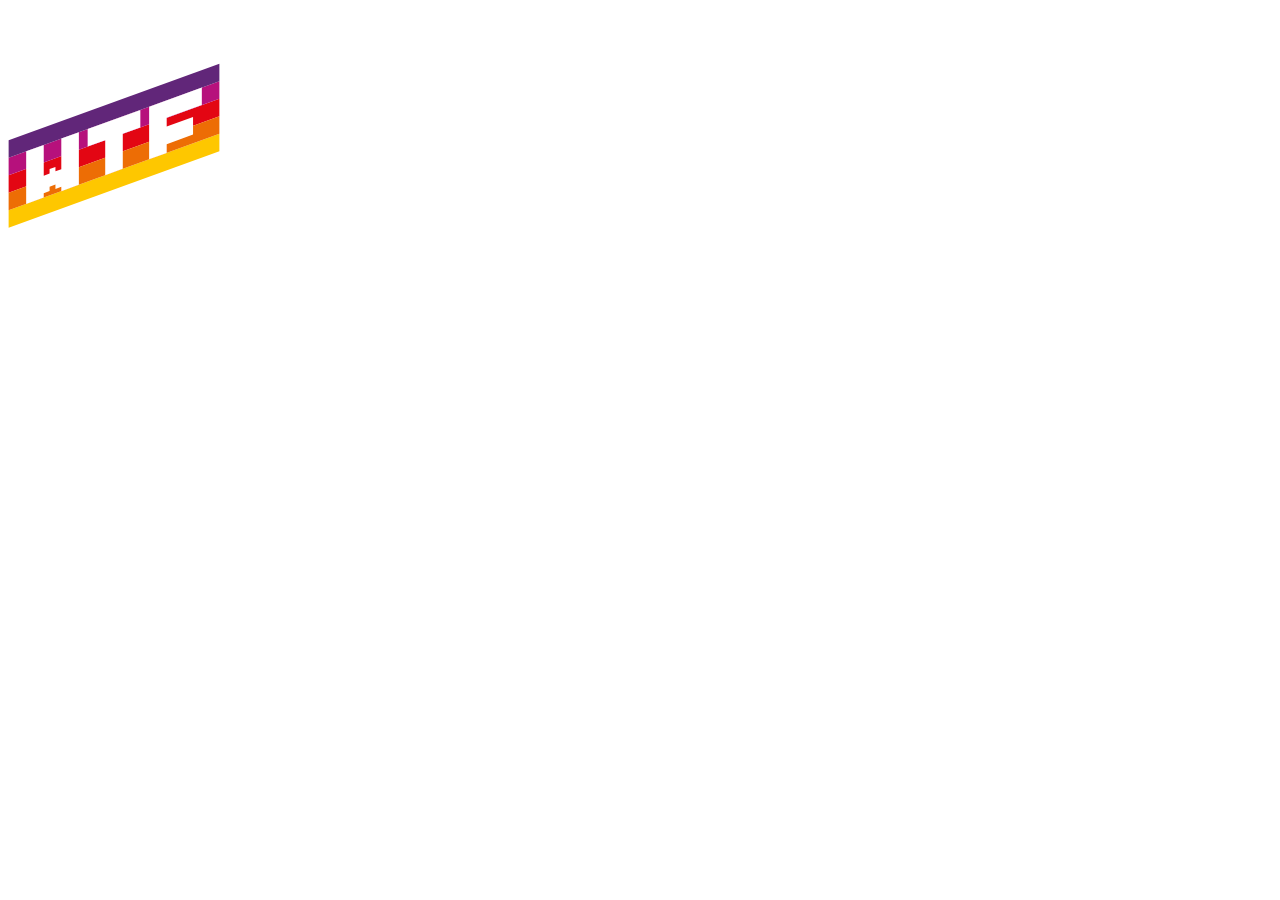
==== src/pages/index.html @ 6d663704 "Initial commit" ====
<!DOCTYPE html>
<html lang="en">
  <head>
    <meta charset="UTF-8" />
    <meta name="viewport" content="width=device-width, initial-scale=1.0" />
    <title>WTF: Webpack starter kit</title>
    <meta name="description" content="Your project description" />
    <!-- Title -->
    <meta property="og:title" content="" />
    <!-- OPTIONAL description. 2-4 sentences. -->
    <meta property="og:description" content="" />
    <!-- full url with http(s) ie. https://maciejkorsan.github.io/my-repo/ -->
    <meta property="og:url" content="" />
    <!-- full url to the image with http(s) ie. https://maciejkorsan.github.io/my-repo/assets/img/fb.png. Facebook suggests at least 1200 x 630. -->
    <meta
      property="og:image"
      content="https://maciejkorsan.com/wtf-gulp-starter/assets/img/cover.png"
    />

    <!-- uncomment the line below to enable PWA  -->
    <!-- <link rel="manifest" href="manifest.json" /> -->

    <link
      rel="apple-touch-icon"
      sizes="180x180"
      href="pwa/apple-icon-180.png"
    />
    <link
      rel="apple-touch-icon"
      sizes="167x167"
      href="pwa/apple-icon-167.png"
    />
    <link
      rel="apple-touch-icon"
      sizes="152x152"
      href="pwa/apple-icon-152.png"
    />
    <link
      rel="apple-touch-icon"
      sizes="120x120"
      href="pwa/apple-icon-120.png"
    />

    <meta name="apple-mobile-web-app-capable" content="yes" />

    <link
      rel="apple-touch-startup-image"
      href="pwa/apple-splash-2048-2732.png"
      media="(device-width: 1024px) and (device-height: 1366px) and (-webkit-device-pixel-ratio: 2) and (orientation: portrait)"
    />
    <link
      rel="apple-touch-startup-image"
      href="pwa/apple-splash-2732-2048.png"
      media="(device-width: 1024px) and (device-height: 1366px) and (-webkit-device-pixel-ratio: 2) and (orientation: landscape)"
    />
    <link
      rel="apple-touch-startup-image"
      href="pwa/apple-splash-1668-2388.png"
      media="(device-width: 834px) and (device-height: 1194px) and (-webkit-device-pixel-ratio: 2) and (orientation: portrait)"
    />
    <link
      rel="apple-touch-startup-image"
      href="pwa/apple-splash-2388-1668.png"
      media="(device-width: 834px) and (device-height: 1194px) and (-webkit-device-pixel-ratio: 2) and (orientation: landscape)"
    />
    <link
      rel="apple-touch-startup-image"
      href="pwa/apple-splash-1668-2224.png"
      media="(device-width: 834px) and (device-height: 1112px) and (-webkit-device-pixel-ratio: 2) and (orientation: portrait)"
    />
    <link
      rel="apple-touch-startup-image"
      href="pwa/apple-splash-2224-1668.png"
      media="(device-width: 834px) and (device-height: 1112px) and (-webkit-device-pixel-ratio: 2) and (orientation: landscape)"
    />
    <link
      rel="apple-touch-startup-image"
      href="pwa/apple-splash-1536-2048.png"
      media="(device-width: 768px) and (device-height: 1024px) and (-webkit-device-pixel-ratio: 2) and (orientation: portrait)"
    />
    <link
      rel="apple-touch-startup-image"
      href="pwa/apple-splash-2048-1536.png"
      media="(device-width: 768px) and (device-height: 1024px) and (-webkit-device-pixel-ratio: 2) and (orientation: landscape)"
    />
    <link
      rel="apple-touch-startup-image"
      href="pwa/apple-splash-1242-2688.png"
      media="(device-width: 414px) and (device-height: 896px) and (-webkit-device-pixel-ratio: 3) and (orientation: portrait)"
    />
    <link
      rel="apple-touch-startup-image"
      href="pwa/apple-splash-2688-1242.png"
      media="(device-width: 414px) and (device-height: 896px) and (-webkit-device-pixel-ratio: 3) and (orientation: landscape)"
    />
    <link
      rel="apple-touch-startup-image"
      href="pwa/apple-splash-1125-2436.png"
      media="(device-width: 375px) and (device-height: 812px) and (-webkit-device-pixel-ratio: 3) and (orientation: portrait)"
    />
    <link
      rel="apple-touch-startup-image"
      href="pwa/apple-splash-2436-1125.png"
      media="(device-width: 375px) and (device-height: 812px) and (-webkit-device-pixel-ratio: 3) and (orientation: landscape)"
    />
    <link
      rel="apple-touch-startup-image"
      href="pwa/apple-splash-828-1792.png"
      media="(device-width: 414px) and (device-height: 896px) and (-webkit-device-pixel-ratio: 2) and (orientation: portrait)"
    />
    <link
      rel="apple-touch-startup-image"
      href="pwa/apple-splash-1792-828.png"
      media="(device-width: 414px) and (device-height: 896px) and (-webkit-device-pixel-ratio: 2) and (orientation: landscape)"
    />
    <link
      rel="apple-touch-startup-image"
      href="pwa/apple-splash-1242-2208.png"
      media="(device-width: 414px) and (device-height: 736px) and (-webkit-device-pixel-ratio: 3) and (orientation: portrait)"
    />
    <link
      rel="apple-touch-startup-image"
      href="pwa/apple-splash-2208-1242.png"
      media="(device-width: 414px) and (device-height: 736px) and (-webkit-device-pixel-ratio: 3) and (orientation: landscape)"
    />
    <link
      rel="apple-touch-startup-image"
      href="pwa/apple-splash-750-1334.png"
      media="(device-width: 375px) and (device-height: 667px) and (-webkit-device-pixel-ratio: 2) and (orientation: portrait)"
    />
    <link
      rel="apple-touch-startup-image"
      href="pwa/apple-splash-1334-750.png"
      media="(device-width: 375px) and (device-height: 667px) and (-webkit-device-pixel-ratio: 2) and (orientation: landscape)"
    />
    <link
      rel="apple-touch-startup-image"
      href="pwa/apple-splash-640-1136.png"
      media="(device-width: 320px) and (device-height: 568px) and (-webkit-device-pixel-ratio: 2) and (orientation: portrait)"
    />
    <link
      rel="apple-touch-startup-image"
      href="pwa/apple-splash-1136-640.png"
      media="(device-width: 320px) and (device-height: 568px) and (-webkit-device-pixel-ratio: 2) and (orientation: landscape)"
    />
  </head>
  <body>
    <div class="hello">
      <img class="hello__logo" src="../assets/img/logo.svg" alt="WTF " />
      <span class="hello__circles"></span>
    </div>
  </body>
</html>
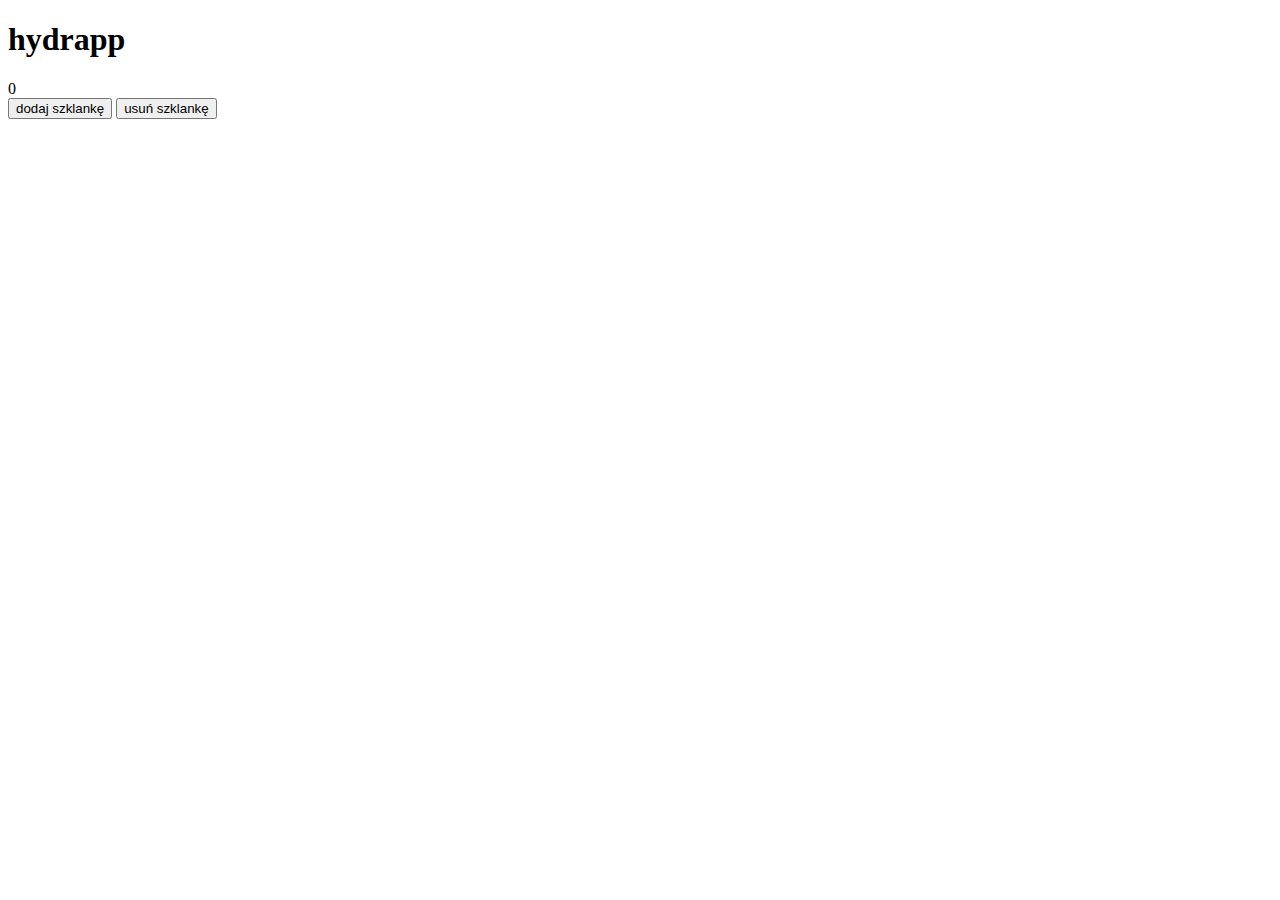
==== commit 7fe14b1c: "Hydrapp v 1.0" ====
--- a/src/pages/index.html
+++ b/src/pages/index.html
@@ -1,153 +1,88 @@
-<!DOCTYPE html>
-<html lang="en">
-  <head>
-    <meta charset="UTF-8" />
-    <meta name="viewport" content="width=device-width, initial-scale=1.0" />
-    <title>WTF: Webpack starter kit</title>
-    <meta name="description" content="Your project description" />
+<!DOCTYPE html><html lang="en"><head>
+    <meta charset="UTF-8">
+    <meta name="viewport" content="width=device-width, initial-scale=1.0">
+    <title>Hydrapp</title>
+    <meta name="description" content="Hydrapp- aplikacja do liczenia wypitych szklanek wody">
     <!-- Title -->
-    <meta property="og:title" content="" />
+    <meta property="og:title" content="Hydrapp">
     <!-- OPTIONAL description. 2-4 sentences. -->
-    <meta property="og:description" content="" />
+    <meta property="og:description" content="Hydrapp- aplikacja do liczenia wypitych szklanek wody">
     <!-- full url with http(s) ie. https://maciejkorsan.github.io/my-repo/ -->
-    <meta property="og:url" content="" />
+    <meta property="og:url" content="https://kamilazajac.github.io/hydrapp/">
     <!-- full url to the image with http(s) ie. https://maciejkorsan.github.io/my-repo/assets/img/fb.png. Facebook suggests at least 1200 x 630. -->
-    <meta
-      property="og:image"
-      content="https://maciejkorsan.com/wtf-gulp-starter/assets/img/cover.png"
-    />
+    <meta property="og:image" content="https://kamilazajac.github.io/hydrapp/public/og.png">
 
     <!-- uncomment the line below to enable PWA  -->
     <!-- <link rel="manifest" href="manifest.json" /> -->
 
-    <link
-      rel="apple-touch-icon"
-      sizes="180x180"
-      href="pwa/apple-icon-180.png"
-    />
-    <link
-      rel="apple-touch-icon"
-      sizes="167x167"
-      href="pwa/apple-icon-167.png"
-    />
-    <link
-      rel="apple-touch-icon"
-      sizes="152x152"
-      href="pwa/apple-icon-152.png"
-    />
-    <link
-      rel="apple-touch-icon"
-      sizes="120x120"
-      href="pwa/apple-icon-120.png"
-    />
+    
+    
+    
+    
 
-    <meta name="apple-mobile-web-app-capable" content="yes" />
+    
 
-    <link
-      rel="apple-touch-startup-image"
-      href="pwa/apple-splash-2048-2732.png"
-      media="(device-width: 1024px) and (device-height: 1366px) and (-webkit-device-pixel-ratio: 2) and (orientation: portrait)"
-    />
-    <link
-      rel="apple-touch-startup-image"
-      href="pwa/apple-splash-2732-2048.png"
-      media="(device-width: 1024px) and (device-height: 1366px) and (-webkit-device-pixel-ratio: 2) and (orientation: landscape)"
-    />
-    <link
-      rel="apple-touch-startup-image"
-      href="pwa/apple-splash-1668-2388.png"
-      media="(device-width: 834px) and (device-height: 1194px) and (-webkit-device-pixel-ratio: 2) and (orientation: portrait)"
-    />
-    <link
-      rel="apple-touch-startup-image"
-      href="pwa/apple-splash-2388-1668.png"
-      media="(device-width: 834px) and (device-height: 1194px) and (-webkit-device-pixel-ratio: 2) and (orientation: landscape)"
-    />
-    <link
-      rel="apple-touch-startup-image"
-      href="pwa/apple-splash-1668-2224.png"
-      media="(device-width: 834px) and (device-height: 1112px) and (-webkit-device-pixel-ratio: 2) and (orientation: portrait)"
-    />
-    <link
-      rel="apple-touch-startup-image"
-      href="pwa/apple-splash-2224-1668.png"
-      media="(device-width: 834px) and (device-height: 1112px) and (-webkit-device-pixel-ratio: 2) and (orientation: landscape)"
-    />
-    <link
-      rel="apple-touch-startup-image"
-      href="pwa/apple-splash-1536-2048.png"
-      media="(device-width: 768px) and (device-height: 1024px) and (-webkit-device-pixel-ratio: 2) and (orientation: portrait)"
-    />
-    <link
-      rel="apple-touch-startup-image"
-      href="pwa/apple-splash-2048-1536.png"
-      media="(device-width: 768px) and (device-height: 1024px) and (-webkit-device-pixel-ratio: 2) and (orientation: landscape)"
-    />
-    <link
-      rel="apple-touch-startup-image"
-      href="pwa/apple-splash-1242-2688.png"
-      media="(device-width: 414px) and (device-height: 896px) and (-webkit-device-pixel-ratio: 3) and (orientation: portrait)"
-    />
-    <link
-      rel="apple-touch-startup-image"
-      href="pwa/apple-splash-2688-1242.png"
-      media="(device-width: 414px) and (device-height: 896px) and (-webkit-device-pixel-ratio: 3) and (orientation: landscape)"
-    />
-    <link
-      rel="apple-touch-startup-image"
-      href="pwa/apple-splash-1125-2436.png"
-      media="(device-width: 375px) and (device-height: 812px) and (-webkit-device-pixel-ratio: 3) and (orientation: portrait)"
-    />
-    <link
-      rel="apple-touch-startup-image"
-      href="pwa/apple-splash-2436-1125.png"
-      media="(device-width: 375px) and (device-height: 812px) and (-webkit-device-pixel-ratio: 3) and (orientation: landscape)"
-    />
-    <link
-      rel="apple-touch-startup-image"
-      href="pwa/apple-splash-828-1792.png"
-      media="(device-width: 414px) and (device-height: 896px) and (-webkit-device-pixel-ratio: 2) and (orientation: portrait)"
-    />
-    <link
-      rel="apple-touch-startup-image"
-      href="pwa/apple-splash-1792-828.png"
-      media="(device-width: 414px) and (device-height: 896px) and (-webkit-device-pixel-ratio: 2) and (orientation: landscape)"
-    />
-    <link
-      rel="apple-touch-startup-image"
-      href="pwa/apple-splash-1242-2208.png"
-      media="(device-width: 414px) and (device-height: 736px) and (-webkit-device-pixel-ratio: 3) and (orientation: portrait)"
-    />
-    <link
-      rel="apple-touch-startup-image"
-      href="pwa/apple-splash-2208-1242.png"
-      media="(device-width: 414px) and (device-height: 736px) and (-webkit-device-pixel-ratio: 3) and (orientation: landscape)"
-    />
-    <link
-      rel="apple-touch-startup-image"
-      href="pwa/apple-splash-750-1334.png"
-      media="(device-width: 375px) and (device-height: 667px) and (-webkit-device-pixel-ratio: 2) and (orientation: portrait)"
-    />
-    <link
-      rel="apple-touch-startup-image"
-      href="pwa/apple-splash-1334-750.png"
-      media="(device-width: 375px) and (device-height: 667px) and (-webkit-device-pixel-ratio: 2) and (orientation: landscape)"
-    />
-    <link
-      rel="apple-touch-startup-image"
-      href="pwa/apple-splash-640-1136.png"
-      media="(device-width: 320px) and (device-height: 568px) and (-webkit-device-pixel-ratio: 2) and (orientation: portrait)"
-    />
-    <link
-      rel="apple-touch-startup-image"
-      href="pwa/apple-splash-1136-640.png"
-      media="(device-width: 320px) and (device-height: 568px) and (-webkit-device-pixel-ratio: 2) and (orientation: landscape)"
-    />
-  </head>
+    
+    
+    
+    
+    
+    
+    
+    
+    
+    
+    
+    
+    
+    
+    
+    
+    
+    
+    
+    
+  <link rel="apple-touch-icon" href="pwa/apple-icon-180.png">
+
+<meta name="apple-mobile-web-app-capable" content="yes">
+
+<link rel="apple-touch-startup-image" href="pwa/apple-splash-2048-2732.png" media="(device-width: 1024px) and (device-height: 1366px) and (-webkit-device-pixel-ratio: 2) and (orientation: portrait)">
+<link rel="apple-touch-startup-image" href="pwa/apple-splash-2732-2048.png" media="(device-width: 1024px) and (device-height: 1366px) and (-webkit-device-pixel-ratio: 2) and (orientation: landscape)">
+<link rel="apple-touch-startup-image" href="pwa/apple-splash-1668-2388.png" media="(device-width: 834px) and (device-height: 1194px) and (-webkit-device-pixel-ratio: 2) and (orientation: portrait)">
+<link rel="apple-touch-startup-image" href="pwa/apple-splash-2388-1668.png" media="(device-width: 834px) and (device-height: 1194px) and (-webkit-device-pixel-ratio: 2) and (orientation: landscape)">
+<link rel="apple-touch-startup-image" href="pwa/apple-splash-1536-2048.png" media="(device-width: 768px) and (device-height: 1024px) and (-webkit-device-pixel-ratio: 2) and (orientation: portrait)">
+<link rel="apple-touch-startup-image" href="pwa/apple-splash-2048-1536.png" media="(device-width: 768px) and (device-height: 1024px) and (-webkit-device-pixel-ratio: 2) and (orientation: landscape)">
+<link rel="apple-touch-startup-image" href="pwa/apple-splash-1668-2224.png" media="(device-width: 834px) and (device-height: 1112px) and (-webkit-device-pixel-ratio: 2) and (orientation: portrait)">
+<link rel="apple-touch-startup-image" href="pwa/apple-splash-2224-1668.png" media="(device-width: 834px) and (device-height: 1112px) and (-webkit-device-pixel-ratio: 2) and (orientation: landscape)">
+<link rel="apple-touch-startup-image" href="pwa/apple-splash-1620-2160.png" media="(device-width: 810px) and (device-height: 1080px) and (-webkit-device-pixel-ratio: 2) and (orientation: portrait)">
+<link rel="apple-touch-startup-image" href="pwa/apple-splash-2160-1620.png" media="(device-width: 810px) and (device-height: 1080px) and (-webkit-device-pixel-ratio: 2) and (orientation: landscape)">
+<link rel="apple-touch-startup-image" href="pwa/apple-splash-1284-2778.png" media="(device-width: 428px) and (device-height: 926px) and (-webkit-device-pixel-ratio: 3) and (orientation: portrait)">
+<link rel="apple-touch-startup-image" href="pwa/apple-splash-2778-1284.png" media="(device-width: 428px) and (device-height: 926px) and (-webkit-device-pixel-ratio: 3) and (orientation: landscape)">
+<link rel="apple-touch-startup-image" href="pwa/apple-splash-1170-2532.png" media="(device-width: 390px) and (device-height: 844px) and (-webkit-device-pixel-ratio: 3) and (orientation: portrait)">
+<link rel="apple-touch-startup-image" href="pwa/apple-splash-2532-1170.png" media="(device-width: 390px) and (device-height: 844px) and (-webkit-device-pixel-ratio: 3) and (orientation: landscape)">
+<link rel="apple-touch-startup-image" href="pwa/apple-splash-1125-2436.png" media="(device-width: 375px) and (device-height: 812px) and (-webkit-device-pixel-ratio: 3) and (orientation: portrait)">
+<link rel="apple-touch-startup-image" href="pwa/apple-splash-2436-1125.png" media="(device-width: 375px) and (device-height: 812px) and (-webkit-device-pixel-ratio: 3) and (orientation: landscape)">
+<link rel="apple-touch-startup-image" href="pwa/apple-splash-1242-2688.png" media="(device-width: 414px) and (device-height: 896px) and (-webkit-device-pixel-ratio: 3) and (orientation: portrait)">
+<link rel="apple-touch-startup-image" href="pwa/apple-splash-2688-1242.png" media="(device-width: 414px) and (device-height: 896px) and (-webkit-device-pixel-ratio: 3) and (orientation: landscape)">
+<link rel="apple-touch-startup-image" href="pwa/apple-splash-828-1792.png" media="(device-width: 414px) and (device-height: 896px) and (-webkit-device-pixel-ratio: 2) and (orientation: portrait)">
+<link rel="apple-touch-startup-image" href="pwa/apple-splash-1792-828.png" media="(device-width: 414px) and (device-height: 896px) and (-webkit-device-pixel-ratio: 2) and (orientation: landscape)">
+<link rel="apple-touch-startup-image" href="pwa/apple-splash-1242-2208.png" media="(device-width: 414px) and (device-height: 736px) and (-webkit-device-pixel-ratio: 3) and (orientation: portrait)">
+<link rel="apple-touch-startup-image" href="pwa/apple-splash-2208-1242.png" media="(device-width: 414px) and (device-height: 736px) and (-webkit-device-pixel-ratio: 3) and (orientation: landscape)">
+<link rel="apple-touch-startup-image" href="pwa/apple-splash-750-1334.png" media="(device-width: 375px) and (device-height: 667px) and (-webkit-device-pixel-ratio: 2) and (orientation: portrait)">
+<link rel="apple-touch-startup-image" href="pwa/apple-splash-1334-750.png" media="(device-width: 375px) and (device-height: 667px) and (-webkit-device-pixel-ratio: 2) and (orientation: landscape)">
+<link rel="apple-touch-startup-image" href="pwa/apple-splash-640-1136.png" media="(device-width: 320px) and (device-height: 568px) and (-webkit-device-pixel-ratio: 2) and (orientation: portrait)">
+<link rel="apple-touch-startup-image" href="pwa/apple-splash-1136-640.png" media="(device-width: 320px) and (device-height: 568px) and (-webkit-device-pixel-ratio: 2) and (orientation: landscape)">
+
+</head>
   <body>
-    <div class="hello">
-      <img class="hello__logo" src="../assets/img/logo.svg" alt="WTF " />
-      <span class="hello__circles"></span>
-    </div>
-  </body>
-</html>
+    <main class="app">
+      <h1 class="app__title">hydrapp</h1>
+      <div class="glass">
+        <span class="glass__counter glass__counter--js">0</span>
+      </div>
+      <button class="button button-add button-add--js">dodaj szklankę</button>
+      <button class="button button-remove button-remove--js">usuń szklankę</button>
+    </main>
+  
+
+</body></html>